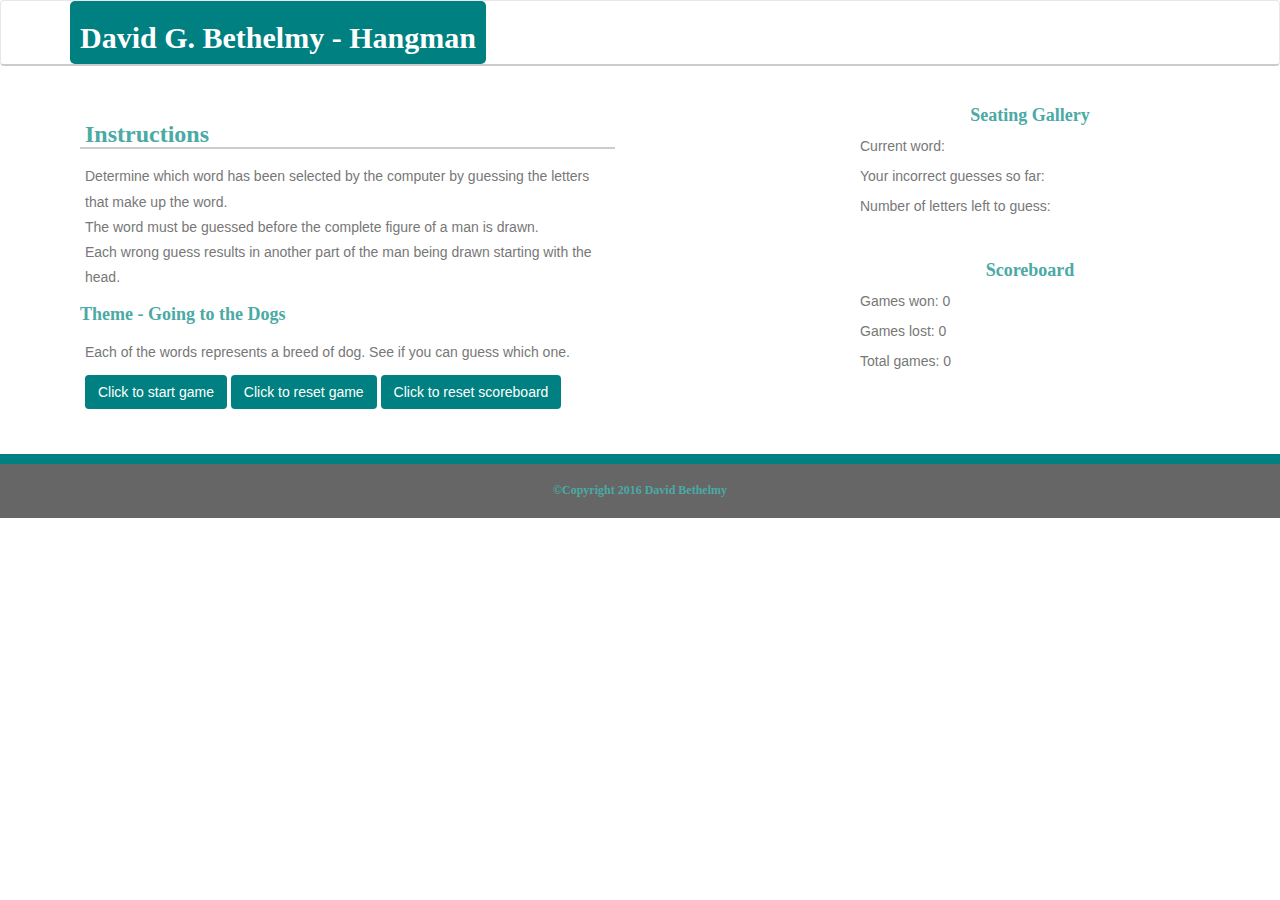
==== html/indexCrystalmeth.html @ a0c36d28 "commit 1" ====
<!DOCTYPE html>
<html>
<head>
	<meta charset="UTF-8">
	<title>Crystal Collector</title>
	<script src="https://ajax.googleapis.com/ajax/libs/jquery/1.12.4/jquery.min.js"></script>

	<!-- Latest compiled and minified JavaScript -->
	<script src="https://maxcdn.bootstrapcdn.com/bootstrap/3.3.7/js/bootstrap.min.js" integrity="sha384-Tc5IQib027qvyjSMfHjOMaLkfuWVxZxUPnCJA7l2mCWNIpG9mGCD8wGNIcPD7Txa" crossorigin="anonymous"></script>	

	<link rel="stylesheet" href="https://maxcdn.bootstrapcdn.com/bootstrap/3.3.7/css/bootstrap.min.css" integrity="sha384-BVYiiSIFeK1dGmJRAkycuHAHRg32OmUcww7on3RYdg4Va+PmSTsz/K68vbdEjh4u" crossorigin="anonymous">

	<!-- <link href="https://maxcdn.bootstrapcdn.com/bootswatch/3.3.7/superhero/bootstrap.min.css" rel="stylesheet" integrity="sha384-Xqcy5ttufkC3rBa8EdiAyA1VgOGrmel2Y+wxm4K3kI3fcjTWlDWrlnxyD6hOi3PF" crossorigin="anonymous">	 -->

	<link rel="stylesheet" type="text/css" href="../assets/css/styles.css">
	<link rel="stylesheet" type="text/css" href="../assets/css/crystalmeth-styles.css">

</head>
<body>

	<nav id = "headerNav" class="navbar navbar-default">
		<div class="container">
			<div id = "headerNavbarHeader" class="navbar-header">
				<button type="button" class="navbar-toggle" data-toggle="collapse" data-target="#headerNavbar">
					<span class="icon-bar"></span>
					<span class="icon-bar"></span>
					<span class="icon-bar"></span>
				</button>
				<h2>David G. Bethelmy - Hangman</h2>
			</div>
		</div>
	</nav>

	<main class="container">
		<section class="row">
			<section class = "col-md-6">
				<div id="leftOfMain">
					<h3>Instructions</h3>
					<p>Determine which word has been selected by the computer by guessing the letters that make up the word.<br>
						The word must be guessed before the complete figure of a man is drawn. <br>
						Each wrong guess results in another part of the man being drawn starting with the head.
					</p>
					<h4>Theme - Going to the Dogs</h4>
					<p>Each of the words represents a breed of dog. See if you can guess which one.
					</p>
					<p><button id="startBtn" class="btn btn-hangman">Click to start game</button>
						<button id="resetBtn" class="btn btn-hangman">Click to reset game</button>
						<button id="resetScoreBtn" class="btn btn-hangman">Click to reset scoreboard</button>
					</p>
					<p>
					</div>
				</section>
				<section class = "col-md-2">
				</section>
				<section class="col-md-4">
<!-- 			<div class="row">
-->				
<div class="information">
	<h4 class="text-center">Seating Gallery</h4>
	<p id="wordGoesHere">Current word: </p>
	<p>Your incorrect guesses so far: <span id="youGuessed"></span></p>					
	<p>Number of letters left to guess: <span id="numGuessesLeft"></span></p>					
</div>
<!-- 				</div>-->
<!--				<div class="row"> -->
<div class="information">
	<h4 class="text-center">Scoreboard</h4>
	<p>Games won: <span id = "wins">0</span></p>
	<p>Games lost: <span id="losses">0</span></p>					
	<p>Total games: <span id="total">0</span></p>					
</div>
<!-- </div> -->
</section>
</section>
</main>
<footer class = "container-fluid">
	<div class="row">
		<div class="col-md-12 text-center">
			<h6>&copy;Copyright 2016 David Bethelmy</h6>
		</div>
	</div>
</footer>

<!-- all JavaScript links go here -->
<script src="../assets/js/hangman.js"></script>
</body>
</html>
---- assets/css/styles.css ----
body{
    font-family: Arial, 'Helvetica Neue', Helvetica, sans-serif;
    color: #777777;
    /*background-color: #e6e6e6;*/
    background-image: url("../images/concrete_seamless.png");
}

h1, h2, h3, h4, h5, h6{
    font-family: Georgia, Times, 'Times New Roman', serif;
    color: #4aaaa5;
    font-weight: bold;
}

#headerNav{
    background-color: white;
    border-bottom: 2px solid #cccccc;
}

#headerNavbarHeader{
    background-color: teal;
    border-radius: 5px;
}

#headerNavbarHeader > h2{
    color: white;
    padding: 0 10px 10px;
    margin-bottom: 0;
}

#headerNavbar{
    padding: 10px;
}

footer{
    background-color: #666666;
    border-top: 10px solid teal;
    margin-top: 20px;
    padding: 10px 0;
}

.nav-pills>li.active>a{
    background-color: teal;
}

.nav-pills>li>a:hover{
    background-color: teal;
    color:white;
}

.nav-pills>li.active>a:hover{
    background-color: #666;
    color: teal;
}

a{
    text-decoration: none;
    color: inherit;
}

#picOfMe{
    margin: 0 5px 0 0;
    float: left;
}

#leftOfMain, #rightOfMain{
    padding: 10px;
    background-color: white;
    border-radius: 5px;
    /*position: relative;*/
}

#leftOfMain  p, #leftOfMain h3{
    padding: 5px;
}

#leftOfMain  h3{
    padding-bottom: 0px;
    border-bottom: 2px solid #cccccc;
}
#leftOfMain p{
    line-height: 1.8em;
    margin: 0 0 0px 0;
    position: relative;
}

#leftOfMain ol li{
    margin-top: 5px;
}

#leftOfMain ol{
    list-style-type: decimal;
}

#rightOfMain ul{
    width: 80%;
    margin: 0 auto;
}

/* Had to do the following to be able to use the CSS version of tooltip with Bootstrap */

#leftOfMain .myTooltip{
    display: inline-block;
    float: left;
    position: relative;
}

#rightOfMain .myTooltip{
    position: relative;
}

/* Tooltip text - Pilfered from the Internet*/
.myTooltip .tooltiptext {
    visibility: hidden;
    width: 120px;
    background-color: teal;
    color: #fff;
    text-align: center;
    padding: 5px 0;
    border-radius: 6px;
 
    /* Position the tooltip text - see examples below! */
    position: absolute;
    bottom: -10px;
    right: -10px;
    z-index: 1;
}

/* Show the tooltip text when you mouse over the tooltip container */
.myTooltip:hover .tooltiptext {
    visibility: visible;
}



/*header{
    background-color: white;
}*/
/*#headerRow{
    background-color: #2b3e50;
    width: 80%;
    margin: 0 auto;
}*/
/*html{

}

h2 {
   font-weight: bold;
}



header{
    background-color: #ffffff;
    border-bottom: 2px solid #cccccc;
}

#rightOfInsideHeader>ul{
    padding:10px;
}

footer{
   background-color: #666666;
    border-top: 10px solid teal;
}

#leftOfInsideHeader{
    background-color: teal;
    border: 1px solid #ddd;
}

#leftOfInsideHeader h1, #leftOfInsideHeader h2{
    color: white;
}

#rightOfInsideHeader{
 }

#rightOfMain ul{
    width: 50%;
    float: right;
    background-color: #fff;
    border-radius: 5px;
}*/

/*

a{
	text-decoration: none;
 }

a:link    {
    color:green; 
    background-color:transparent; 
    text-decoration:none;
    color:inherit;
}
a:visited {color:pink; 
    background-color:transparent; 
    text-decoration:none;
    color:inherit;
}
a:hover   {color:red; 
    background-color:#ccc; 
    text-decoration:none;
    color:inherit;
}
a:active  {color:yellow; 
    background-color:teal;
    opacity: 0.7;
    text-decoration:none;
    color:inherit;
}

p{
	margin: 10px;
	padding: 10px;
}



#insideHeader, main{
	width: 960px;
	margin: 0 auto;
}




#rightOfInsideHeader li{
	display: inline-block;
	font-size: .8em;
    margin: 0px;
}

#rightOfInsideHeader li a{
    padding: 10px;
}

main{
    padding: 10px;
	clear: both;
}

footer h6{
	text-align: center;
}

img{
    border-radius: 10px;
    float: left;
    margin: 0px 5px 0px 0;
}

#leftOfMain{
    width: 650px;
    padding: 10px;
    float: left;
    background-color: #fff;
    border-radius: 5px;
}



#leftOfMain h3{
    padding-left: 10px;
    margin-left: 10px;
    border-bottom: 2px solid #cccccc;
}

#leftOfMain ol{
    margin-left: 30px;
}

#leftOfMain ol li{
    padding: 5px;
}

#rightOfMain{
    width: 270px;
    float: right;
    background-color: #fff;
    text-align: center;
    border-radius: 5px;
}

#rightOfMain ul{
    margin-bottom: 20px;
}

#rightOfMain li{
    display: inline-block;
    margin: 5px;
}
*/
---- assets/css/crystalmeth-styles.css ----
body{
    background-image: url("../images/schnauzers.jpg");
    background-size: cover;
    background-repeat: no-repeat;
}

#gallows{
    padding: 10px;
    background-color: white;
    border-radius: 5px;
    /*position: relative;*/
}

#head, #leftArm, #rightArm, #leftLeg, #rightLeg, .body{
    visibility: hidden;
}

#guesses{
    color: white;
    /*background-color: teal;*/
    text-decoration: underline;
}

.btn-hangman{
    background-color: teal;
    color: white;
}

#wordGoesHere span{
    text-decoration: underline;
    display: inline-block;
    margin-right: 5px;
    padding: 3px;
}

.information{
    padding: 10px;
    background-color: white;
    border-radius: 5px;
    margin-bottom: 5px;
}
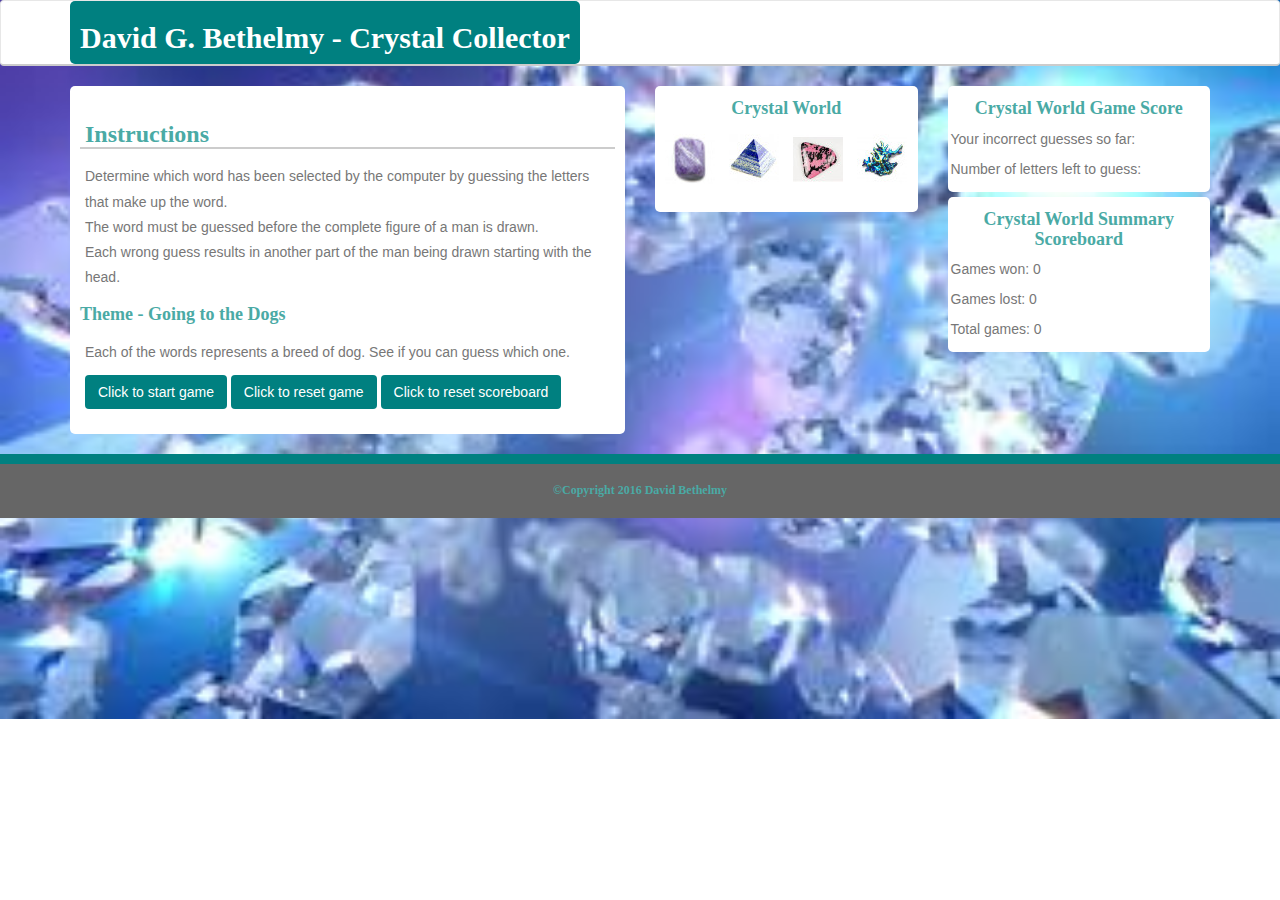
==== commit fcbd3c87: "commit 2" ====
--- a/html/indexCrystalmeth.html
+++ b/html/indexCrystalmeth.html
@@ -26,7 +26,7 @@
 					<span class="icon-bar"></span>
 					<span class="icon-bar"></span>
 				</button>
-				<h2>David G. Bethelmy - Hangman</h2>
+				<h2>David G. Bethelmy - Crystal Collector</h2>
 			</div>
 		</div>
 	</nav>
@@ -50,21 +50,31 @@
 					<p>
 					</div>
 				</section>
-				<section class = "col-md-2">
+				<section class = "col-md-3">
+					<div class="information">
+						<h4 class="text-center">Crystal World</h4>
+						<div id="crystals" class="text-center">
+							<ul>
+								<li><img src="../assets/images/charoite.jpg"></li>
+								<li><img src="../assets/images/lapis-lazuli.jpg"></li>
+								<li><img src="../assets/images/rhodonite.jpg"></li>
+								<li><img src="../assets/images/coral-aura.jpg"></li>
+							</ul>
+						</div>
+					</div>
 				</section>
-				<section class="col-md-4">
+				<section class="col-md-3">
 <!-- 			<div class="row">
 -->				
 <div class="information">
-	<h4 class="text-center">Seating Gallery</h4>
-	<p id="wordGoesHere">Current word: </p>
+	<h4 class="text-center">Crystal World Game Score</h4>
 	<p>Your incorrect guesses so far: <span id="youGuessed"></span></p>					
 	<p>Number of letters left to guess: <span id="numGuessesLeft"></span></p>					
 </div>
 <!-- 				</div>-->
 <!--				<div class="row"> -->
 <div class="information">
-	<h4 class="text-center">Scoreboard</h4>
+	<h4 class="text-center">Crystal World Summary Scoreboard</h4>
 	<p>Games won: <span id = "wins">0</span></p>
 	<p>Games lost: <span id="losses">0</span></p>					
 	<p>Total games: <span id="total">0</span></p>					
@@ -82,6 +92,6 @@
 </footer>
 
 <!-- all JavaScript links go here -->
-<script src="../assets/js/hangman.js"></script>
+<script src="../assets/js/crystalmeth.js"></script>
 </body>
 </html>--- a/assets/css/crystalmeth-styles.css
+++ b/assets/css/crystalmeth-styles.css
@@ -1,5 +1,5 @@
 body{
-    background-image: url("../images/schnauzers.jpg");
+    background-image: url("../images/crystalbackground.jpg");
     background-size: cover;
     background-repeat: no-repeat;
 }
@@ -34,8 +34,21 @@
 }
 
 .information{
-    padding: 10px;
+    padding: 3px;
     background-color: white;
     border-radius: 5px;
     margin-bottom: 5px;
+}
+#crystals{
+    margin: 0;
+}
+
+#crystals ul{
+    margin: 0 0 20px 0;
+    padding: 0;
+}
+
+#crystals ul li{
+    display: inline-block;
+    margin: 5px;
 }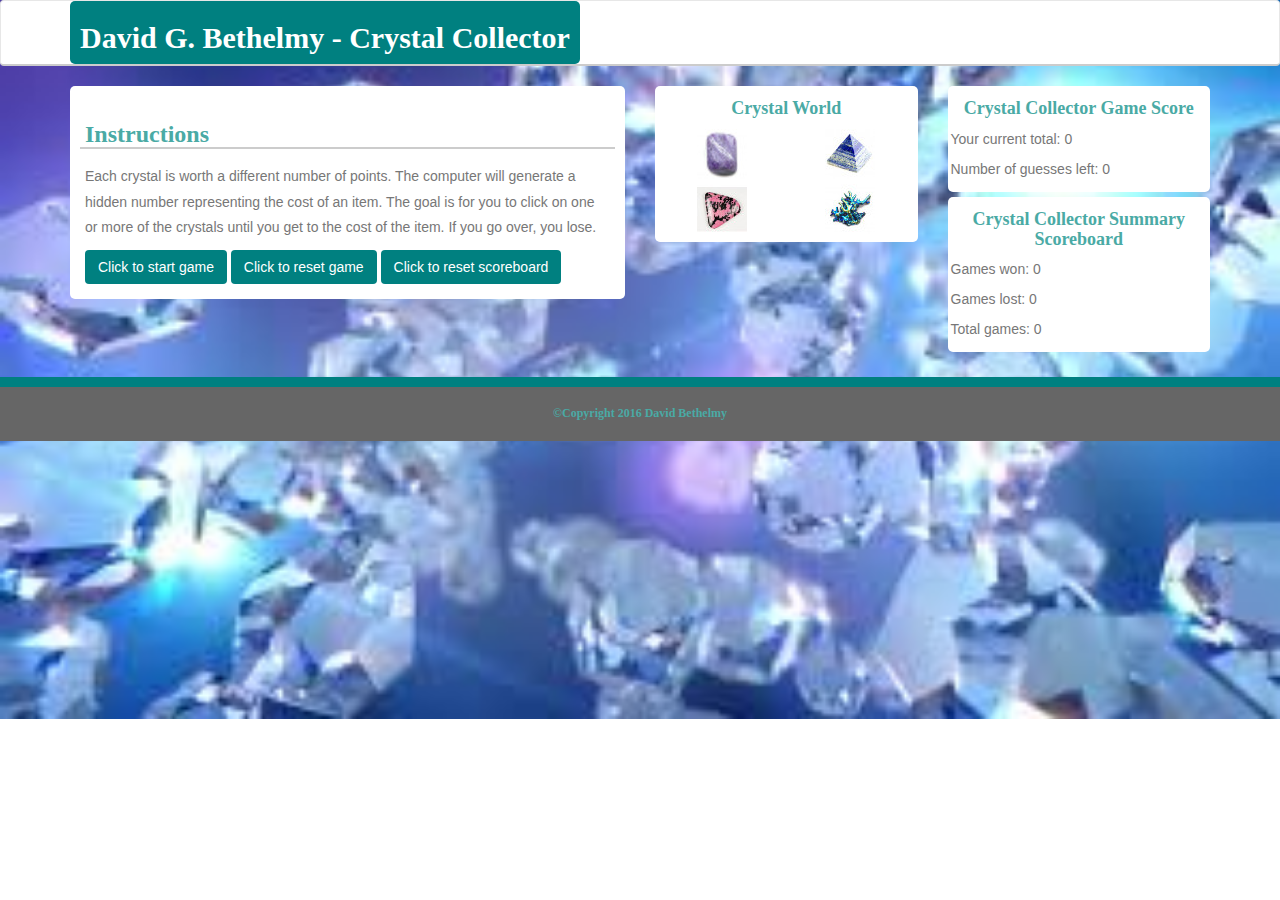
==== commit a8b163e7: "commit 3" ====
--- a/html/indexCrystalmeth.html
+++ b/html/indexCrystalmeth.html
@@ -3,17 +3,24 @@
 <head>
 	<meta charset="UTF-8">
 	<title>Crystal Collector</title>
-	<script src="https://ajax.googleapis.com/ajax/libs/jquery/1.12.4/jquery.min.js"></script>
+<!-- 	<script src="https://ajax.googleapis.com/ajax/libs/jquery/1.12.4/jquery.min.js"></script>
+-->
+<script src="../assets/js/jquery-2.1.1.js"></script>
 
-	<!-- Latest compiled and minified JavaScript -->
-	<script src="https://maxcdn.bootstrapcdn.com/bootstrap/3.3.7/js/bootstrap.min.js" integrity="sha384-Tc5IQib027qvyjSMfHjOMaLkfuWVxZxUPnCJA7l2mCWNIpG9mGCD8wGNIcPD7Txa" crossorigin="anonymous"></script>	
+<!-- Latest compiled and minified JavaScript -->
+<!-- <script src="https://maxcdn.bootstrapcdn.com/bootstrap/3.3.7/js/bootstrap.min.js" integrity="sha384-Tc5IQib027qvyjSMfHjOMaLkfuWVxZxUPnCJA7l2mCWNIpG9mGCD8wGNIcPD7Txa" crossorigin="anonymous"></script>	 -->
 
-	<link rel="stylesheet" href="https://maxcdn.bootstrapcdn.com/bootstrap/3.3.7/css/bootstrap.min.css" integrity="sha384-BVYiiSIFeK1dGmJRAkycuHAHRg32OmUcww7on3RYdg4Va+PmSTsz/K68vbdEjh4u" crossorigin="anonymous">
+<script src="../assets/js/bootstrap.min.js"></script>	
 
-	<!-- <link href="https://maxcdn.bootstrapcdn.com/bootswatch/3.3.7/superhero/bootstrap.min.css" rel="stylesheet" integrity="sha384-Xqcy5ttufkC3rBa8EdiAyA1VgOGrmel2Y+wxm4K3kI3fcjTWlDWrlnxyD6hOi3PF" crossorigin="anonymous">	 -->
+<!-- 	<link rel="stylesheet" href="https://maxcdn.bootstrapcdn.com/bootstrap/3.3.7/css/bootstrap.min.css" integrity="sha384-BVYiiSIFeK1dGmJRAkycuHAHRg32OmUcww7on3RYdg4Va+PmSTsz/K68vbdEjh4u" crossorigin="anonymous">
+-->
 
-	<link rel="stylesheet" type="text/css" href="../assets/css/styles.css">
-	<link rel="stylesheet" type="text/css" href="../assets/css/crystalmeth-styles.css">
+<link rel="stylesheet" href="../assets/css/bootstrap.min.css">
+
+<!-- <link href="https://maxcdn.bootstrapcdn.com/bootswatch/3.3.7/superhero/bootstrap.min.css" rel="stylesheet" integrity="sha384-Xqcy5ttufkC3rBa8EdiAyA1VgOGrmel2Y+wxm4K3kI3fcjTWlDWrlnxyD6hOi3PF" crossorigin="anonymous">	 -->
+
+<link rel="stylesheet" type="text/css" href="../assets/css/styles.css">
+<link rel="stylesheet" type="text/css" href="../assets/css/crystalmeth-styles.css">
 
 </head>
 <body>
@@ -36,45 +43,42 @@
 			<section class = "col-md-6">
 				<div id="leftOfMain">
 					<h3>Instructions</h3>
-					<p>Determine which word has been selected by the computer by guessing the letters that make up the word.<br>
-						The word must be guessed before the complete figure of a man is drawn. <br>
-						Each wrong guess results in another part of the man being drawn starting with the head.
-					</p>
-					<h4>Theme - Going to the Dogs</h4>
-					<p>Each of the words represents a breed of dog. See if you can guess which one.
+					<p>Each crystal is worth a different number of points. The computer will generate a hidden number representing the cost of an item. The goal is for you to click on one or more of the crystals until you get to the cost of the item. If you go over, you lose.
 					</p>
 					<p><button id="startBtn" class="btn btn-hangman">Click to start game</button>
 						<button id="resetBtn" class="btn btn-hangman">Click to reset game</button>
 						<button id="resetScoreBtn" class="btn btn-hangman">Click to reset scoreboard</button>
 					</p>
-					<p>
 					</div>
 				</section>
 				<section class = "col-md-3">
 					<div class="information">
-						<h4 class="text-center">Crystal World</h4>
-						<div id="crystals" class="text-center">
-							<ul>
-								<li><img src="../assets/images/charoite.jpg"></li>
-								<li><img src="../assets/images/lapis-lazuli.jpg"></li>
-								<li><img src="../assets/images/rhodonite.jpg"></li>
-								<li><img src="../assets/images/coral-aura.jpg"></li>
-							</ul>
+						<h4 class="row text-center">Crystal World</h4>
+						<div class="row text-center crystals">
+							<div class="col-md-6"><button id="charoite"><img src="../assets/images/charoite.jpg"></button></div>
+							<div class="col-md-6"><button id = "lapis-lazuli"><img src="../assets/images/lapis-lazuli.jpg"></button></div>
 						</div>
+						<div class="row text-center crystals">
+							<div class="col-md-6"><button id="rhodonite"><img src="../assets/images/rhodonite.jpg"></button></div>
+							<div class="col-md-6"><button id="coral-aura"><img src="../assets/images/coral-aura.jpg"></button></div>
+						</div>
+						<h4 id = "startErrorMessage" class="row text-center">Please click to start game before selecting a crystal.</h4>
 					</div>
-				</section>
-				<section class="col-md-3">
+				</div>
+			</section>
+			<section class="col-md-3">
 <!-- 			<div class="row">
 -->				
 <div class="information">
-	<h4 class="text-center">Crystal World Game Score</h4>
-	<p>Your incorrect guesses so far: <span id="youGuessed"></span></p>					
-	<p>Number of letters left to guess: <span id="numGuessesLeft"></span></p>					
+	<h4 class="text-center">Crystal Collector Game Score</h4>
+	<p>Your current total: <span id="currentTotal">0</span></p>					
+	<p>Number of guesses left: <span id="numGuessesLeft">0</span></p>
+	<p id="computerNumber"></p>					
 </div>
 <!-- 				</div>-->
 <!--				<div class="row"> -->
 <div class="information">
-	<h4 class="text-center">Crystal World Summary Scoreboard</h4>
+	<h4 class="text-center">Crystal Collector Summary Scoreboard</h4>
 	<p>Games won: <span id = "wins">0</span></p>
 	<p>Games lost: <span id="losses">0</span></p>					
 	<p>Total games: <span id="total">0</span></p>					
--- a/assets/css/crystalmeth-styles.css
+++ b/assets/css/crystalmeth-styles.css
@@ -35,20 +35,32 @@
 
 .information{
     padding: 3px;
-    background-color: white;
+    background-color: #fff;
     border-radius: 5px;
     margin-bottom: 5px;
 }
-#crystals{
+.crystals{
     margin: 0;
 }
 
-#crystals ul{
+.crystals ul{
     margin: 0 0 20px 0;
     padding: 0;
 }
 
-#crystals ul li{
+.crystals ul li{
     display: inline-block;
     margin: 5px;
+    padding: 0;
+}
+
+.crystals button{
+    padding: 0;
+    margin: 0 0 5px 0;
+    border: none;
+}
+
+#startErrorMessage{
+    display: none;
+    color: red;
 }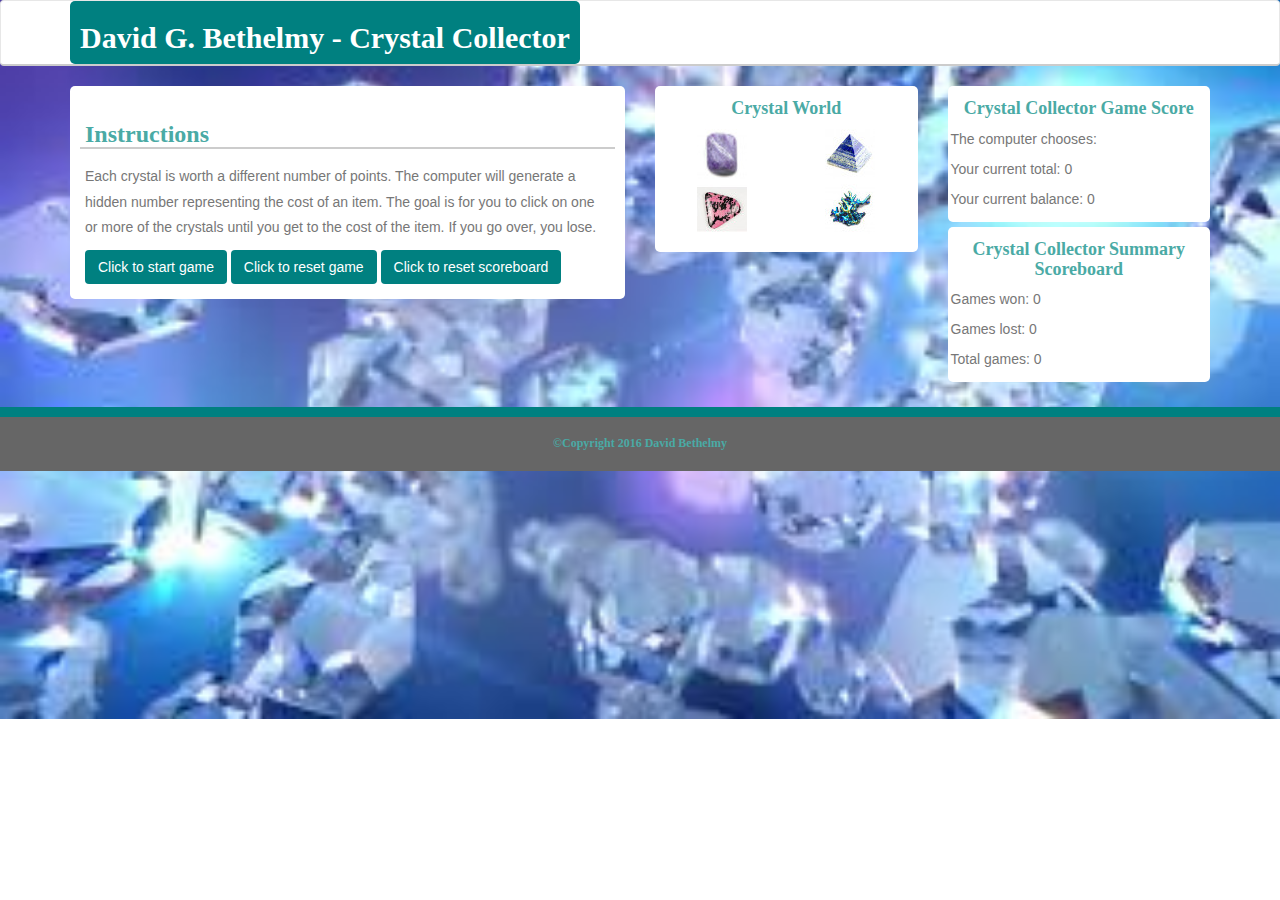
==== commit 96fb6e41: "commit 4" ====
--- a/html/indexCrystalmeth.html
+++ b/html/indexCrystalmeth.html
@@ -63,6 +63,7 @@
 							<div class="col-md-6"><button id="coral-aura"><img src="../assets/images/coral-aura.jpg"></button></div>
 						</div>
 						<h4 id = "startErrorMessage" class="row text-center">Please click to start game before selecting a crystal.</h4>
+						<h4 id="results" class="text-center"></h4>
 					</div>
 				</div>
 			</section>
@@ -71,9 +72,9 @@
 -->				
 <div class="information">
 	<h4 class="text-center">Crystal Collector Game Score</h4>
+	<p>The computer chooses: <span id = "computerNumber"></span></p>					
 	<p>Your current total: <span id="currentTotal">0</span></p>					
-	<p>Number of guesses left: <span id="numGuessesLeft">0</span></p>
-	<p id="computerNumber"></p>					
+	<p>Your current balance: <span id="balance">0</span></p>
 </div>
 <!-- 				</div>-->
 <!--				<div class="row"> -->
